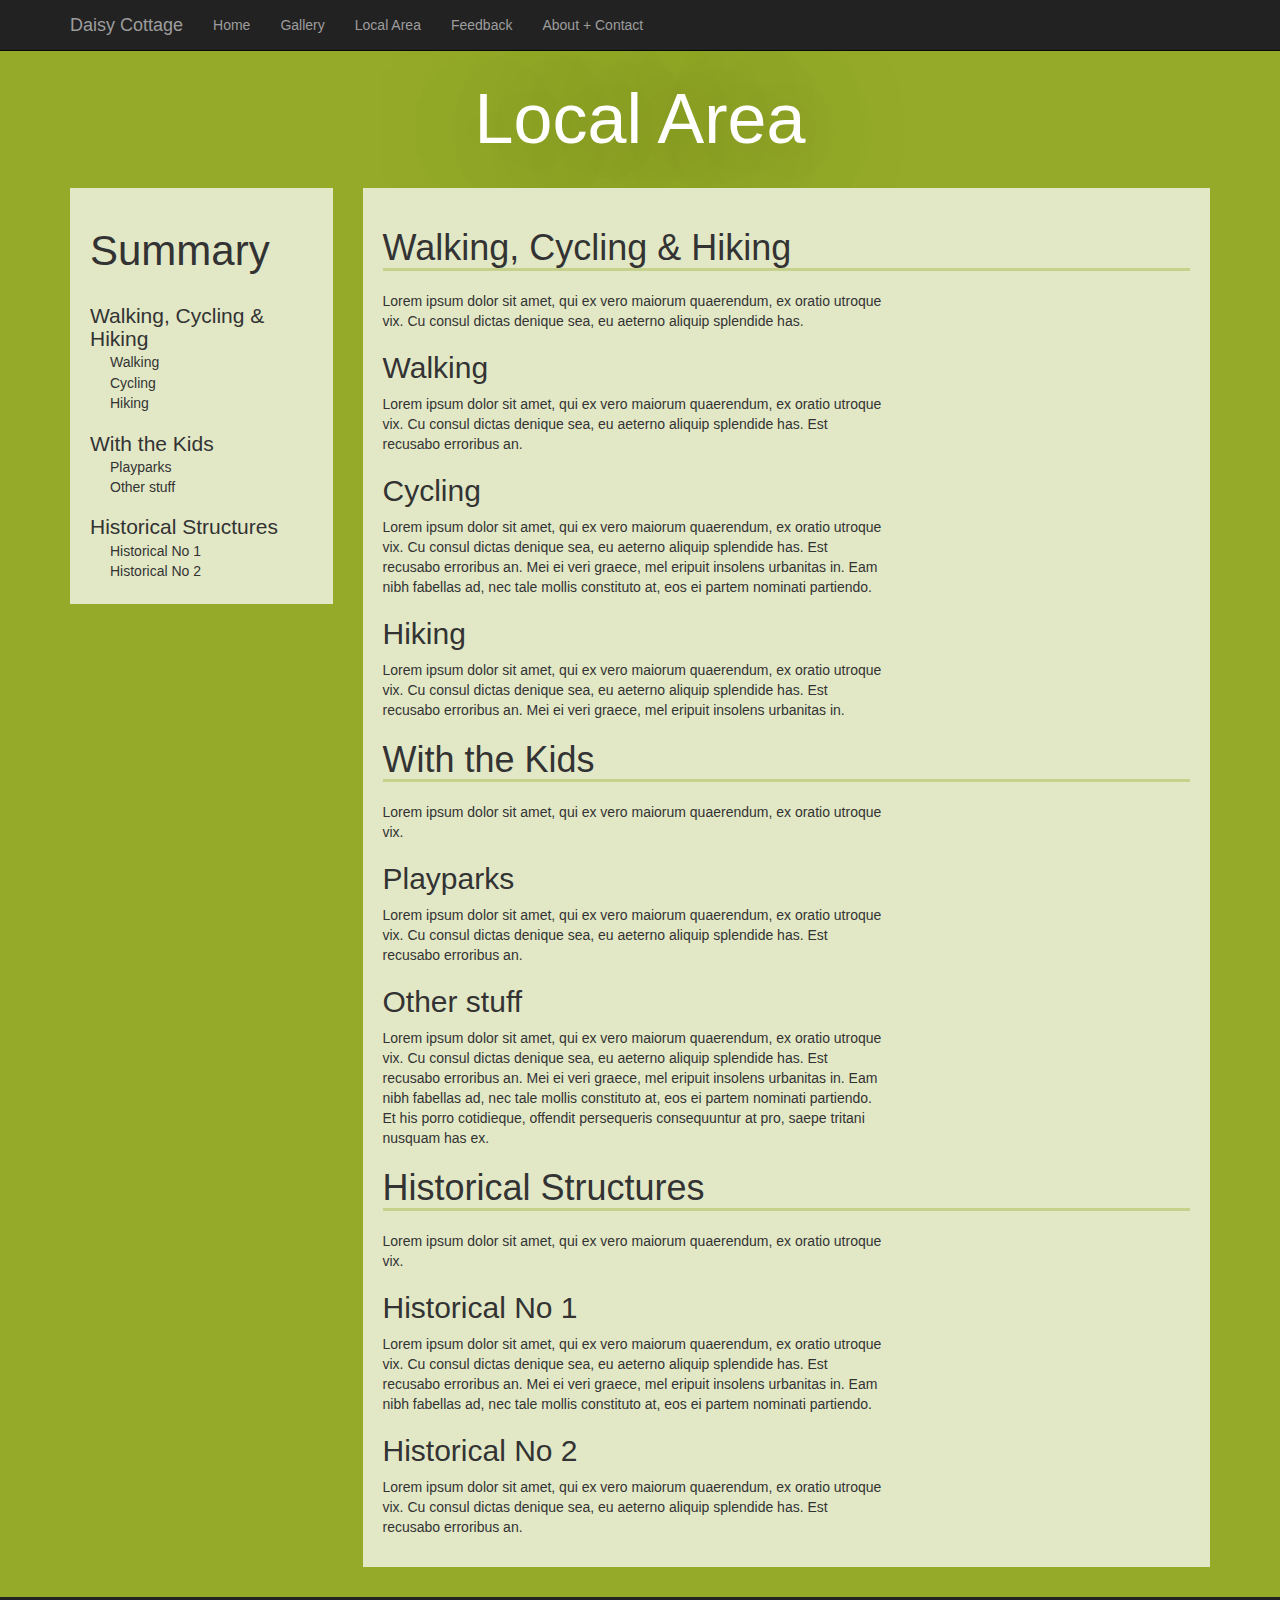
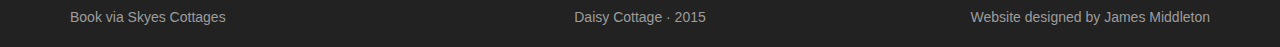
==== area.html @ d6f956cf "Initial development process" ====
<!DOCTYPE html>
<html lang="en">
<head>
    <meta charset="UTF-8">
    <meta http-equiv="X-UA-Compatible" content="IE=edge">
    <meta name="viewport" content="width=device-width, initial-scale=1">
    <title>Local Area &middot; Daisy Cottage</title>
    <!-- Bootstrap -->
    <link href="css/bootstrap.css" rel="stylesheet">
    <link href="css/style.css" rel="stylesheet">

    <!-- jQuery (necessary for Bootstrap's JavaScript plugins) --> 
    <script src="js/jquery-1.11.2.min.js"></script>

    <!-- Include all compiled plugins (below), or include individual files as needed --> 
    <script src="js/bootstrap.js"></script>
    
    <script src="js/jquery-scrolltofixed-min.js"></script>
    
    <!-- HTML5 shim and Respond.js for IE8 support of HTML5 elements and media queries -->
    <!-- WARNING: Respond.js doesn't work if you view the page via file:// -->
    <!--[if lt IE 9]>
    <script src="https://oss.maxcdn.com/html5shiv/3.7.2/html5shiv.min.js"></script>
    <script src="https://oss.maxcdn.com/respond/1.4.2/respond.min.js"></script>
    <![endif]-->
</head>
<body id="gallery">

<nav id="header" class="navbar navbar-inverse navbar-static-top">
    <script>
        $("#header").load("header.html");
    </script>
</nav>


<div class="root-container">
    <div class="container">
        <div class="row main-header">
            <h1 class="heading">
                Local Area
            </h1>
        </div>
        <div class="row">
            <div class="col-md-3 hidden-sm hidden-xs">
                <div class="page-block summary">
                    <h1>Summary</h1>
                    
                    <script>
						$(document).ready(function(){
							var numElementsProcessed = 0;
							$("#stuff").children().each(function(i, el) {
								var tagName = el.tagName.toLowerCase();
								if(tagName.indexOf("h") == 0) {
									numElementsProcessed = numElementsProcessed + 1;
									$(el).attr("id", "heading" + numElementsProcessed);
									var headingNum = +tagName.replace("h", "");
									var summaryHeadingNum = headingNum + 1; //Summary title is h1, heading numbers continue from there
									var headingText = $(el).text();
									var elementToAdd = '<h' + summaryHeadingNum + '><a href="#heading' +numElementsProcessed + '">' + headingText + '</a></h' + summaryHeadingNum + '>';
									$(".page-block.summary").append(elementToAdd);
								};
							});
						});
					</script>
                </div>
                <script>
                    // Dock the footer to the bottom of the page, but scroll up to reveal more
                    // content if the page is scrolled far enough.

                    $('.summary').parent().scrollToFixed({
                        marginTop: 60
                    });
                </script>
            </div>
            
            
            <div class="col-md-9">
                <div class="page-block right" id="stuff">
                    
                    <h1>Walking, Cycling &amp; Hiking</h1>
                    <p>Lorem ipsum dolor sit amet, qui ex vero maiorum quaerendum, ex oratio utroque vix. Cu consul dictas denique sea, eu aeterno aliquip splendide has.</p>
                    
                    <h2>Walking</h2>
                    <p>Lorem ipsum dolor sit amet, qui ex vero maiorum quaerendum, ex oratio utroque vix. Cu consul dictas denique sea, eu aeterno aliquip splendide has. Est recusabo erroribus an.</p>
                    
                    <h2>Cycling</h2>
                    <p>Lorem ipsum dolor sit amet, qui ex vero maiorum quaerendum, ex oratio utroque vix. Cu consul dictas denique sea, eu aeterno aliquip splendide has. Est recusabo erroribus an. Mei ei veri graece, mel eripuit insolens urbanitas in. Eam nibh fabellas ad, nec tale mollis constituto at, eos ei partem nominati partiendo.</p>
                    
                    <h2>Hiking</h2>
                    <p>Lorem ipsum dolor sit amet, qui ex vero maiorum quaerendum, ex oratio utroque vix. Cu consul dictas denique sea, eu aeterno aliquip splendide has. Est recusabo erroribus an. Mei ei veri graece, mel eripuit insolens urbanitas in.</p>
                    
                    
                    
                    <h1>With the Kids</h1>
                    <p>Lorem ipsum dolor sit amet, qui ex vero maiorum quaerendum, ex oratio utroque vix.</p>
                    
                    <h2>Playparks</h2>
                    <p>Lorem ipsum dolor sit amet, qui ex vero maiorum quaerendum, ex oratio utroque vix. Cu consul dictas denique sea, eu aeterno aliquip splendide has. Est recusabo erroribus an.</p>
                    
                    <h2>Other stuff</h2>
                    <p>Lorem ipsum dolor sit amet, qui ex vero maiorum quaerendum, ex oratio utroque vix. Cu consul dictas denique sea, eu aeterno aliquip splendide has. Est recusabo erroribus an. Mei ei veri graece, mel eripuit insolens urbanitas in. Eam nibh fabellas ad, nec tale mollis constituto at, eos ei partem nominati partiendo. Et his porro cotidieque, offendit persequeris consequuntur at pro, saepe tritani nusquam has ex.</p>
                    
                    
                    
                    <h1>Historical Structures</h1>
                    <p>Lorem ipsum dolor sit amet, qui ex vero maiorum quaerendum, ex oratio utroque vix. </p>
                    
                    <h2>Historical No 1</h2>
                    <p>Lorem ipsum dolor sit amet, qui ex vero maiorum quaerendum, ex oratio utroque vix. Cu consul dictas denique sea, eu aeterno aliquip splendide has. Est recusabo erroribus an. Mei ei veri graece, mel eripuit insolens urbanitas in. Eam nibh fabellas ad, nec tale mollis constituto at, eos ei partem nominati partiendo.</p>
                    
                    <h2>Historical No 2</h2>
                    <p>Lorem ipsum dolor sit amet, qui ex vero maiorum quaerendum, ex oratio utroque vix. Cu consul dictas denique sea, eu aeterno aliquip splendide has. Est recusabo erroribus an.</p>
                </div>
                
            </div>
            
        </div>
    </div>
</div>
    
<div id="footer">
    <script>
        $("#footer").load("footer.html");
    </script>
</div>
</body>
</html>
---- css/style.css ----
body {
  background-color: #222;
  display: flex;
  min-height: 100vh;
  flex-direction: column;
}
body#home .root-container {
  display: flex;
  align-items: center;
}
nav.navbar {
  margin: 0 !important;
}
.root-container {
  margin-right: 0px;
  margin-left: 0px;
  flex: 1;
  background-color: #94aa28;
}
.main-header {
  text-align: center;
  background-color: ;
  margin: 20px 50px;
}
.main-header h1.heading {
  font-size: 5em;
  text-shadow: 0px 5px 100px rgba(20, 20, 20, 0.5);
  margin-top: 10px;
  text-shadow: 2px #000;
  color: #fff;
}
.main-header h2.subheading {
  font-size: 3em;
  text-shadow: 0px 5px 100px rgba(20, 20, 20, 0.2);
  margin: 0 auto 20px;
  color: #fff;
}
#footer {
  padding: 10px 20px;
  background-color: #222;
  color: #9d9d9d;
}
#footer a,
#footer a:link,
#footer a:visited {
  color: #9d9d9d;
  text-decoration: none;
}
#footer a:hover,
#footer a:active {
  color: #0099FF;
  text-decoration: none;
}
#footer p.left,
#footer p.center,
#footer p.right {
  text-align: center;
}
@media (min-width: 768px) {
  #footer p.left {
    text-align: left;
  }
  #footer p.center {
    text-align: center;
  }
  #footer p.right {
    text-align: right;
  }
}
#slider-container {
  margin: 30px auto;
  padding: 20px;
  background-color: #e2e8c6;
  display: block;
  max-width: 1000px;
}
#slider-container div#slider {
  height: 70vh !important;
  background-color: #e2e8c6;
}
#thumb-container {
  overflow-x: scroll;
  white-space: nowrap;
  background-color: #e2e8c6 !important;
  margin: 0 30px;
  padding: 20px;
}
#thumb-container img {
  height: 60vh;
  margin: 0 5px;
}
.page-block {
  background-color: #e2e8c6;
  padding: 20px;
  margin-bottom: 30px;
}
.page-block h1 {
  border-bottom: #c6d28c 3px solid;
  margin-bottom: 20px;
}
.page-block p {
  max-width: 500px;
}
.page-block.summary * {
  font-size: 1em;
}
.page-block.summary a {
  color: inherit !important;
}
.page-block.summary a:hover {
  text-decoration: none;
  color: #a9bb53 !important;
}
.page-block.summary h1 {
  font-size: 3em;
  margin-bottom: 30px;
  border: none;
}
.page-block.summary h2 {
  font-size: 1.5em;
  margin-bottom: 0 !important;
}
.page-block.summary h3 {
  margin: 5px 0 5px 20px;
}
blockquote {
  display: block;
  background: #f5f3e4;
  padding: 15px 30px 15px 50px;
  margin: 0 0 30px;
  position: relative;
  /*Font*/
  font-family: Georgia, serif;
  font-size: 16px;
  line-height: 1.2;
  color: #666;
  text-align: justify;
  /*Borders - (Optional)*/
  border-left: 15px solid #7c683c;
  border-right: 5px solid #7c683c;
  /*Box Shadow - (Optional)*/
  -moz-box-shadow: 2px 2px 15px #ccc;
  -webkit-box-shadow: 2px 2px 15px #ccc;
  box-shadow: 2px 2px 15px #ccc;
}
blockquote ::before {
  content: "\201C";
  /*Unicode for Left Double Quote*/
  /*Font*/
  font-family: Georgia, serif;
  font-size: 60px;
  font-weight: bold;
  color: #999;
  /*Positioning*/
  position: absolute;
  left: 10px;
  top: 5px;
}
blockquote ::after {
  /*Reset to make sure*/
  content: "";
}
blockquote a {
  text-decoration: none;
  background: #7c683c;
  cursor: pointer;
  padding: 0 3px;
  color: #7c683c;
}
blockquote a :hover {
  color: #666;
}
blockquote em {
  font-style: italic;
}
.page-block.comment-holder {
  padding: 1px 50px;
}
.page-block.comment-holder h1 {
  margin: 50px 0 50px !important;
}
.page-block.comment-holder h1 span a {
  color: #94aa28;
}
.page-block.comment-holder blockquote h3.comment-title {
  margin-top: 0;
}
.page-block.comment-holder blockquote p.comment-author {
  margin-top: 20px;
  max-width: 100%;
  padding: 20px;
  color: #b0a48a;
  background-color: #6b5a34;
  text-align: left;
}
.dark {
  padding: 10px;
  background-color: #555;
}
.margin-right {
  margin-right: 20px;
}
.margin-left {
  margin-left: 20px;
}
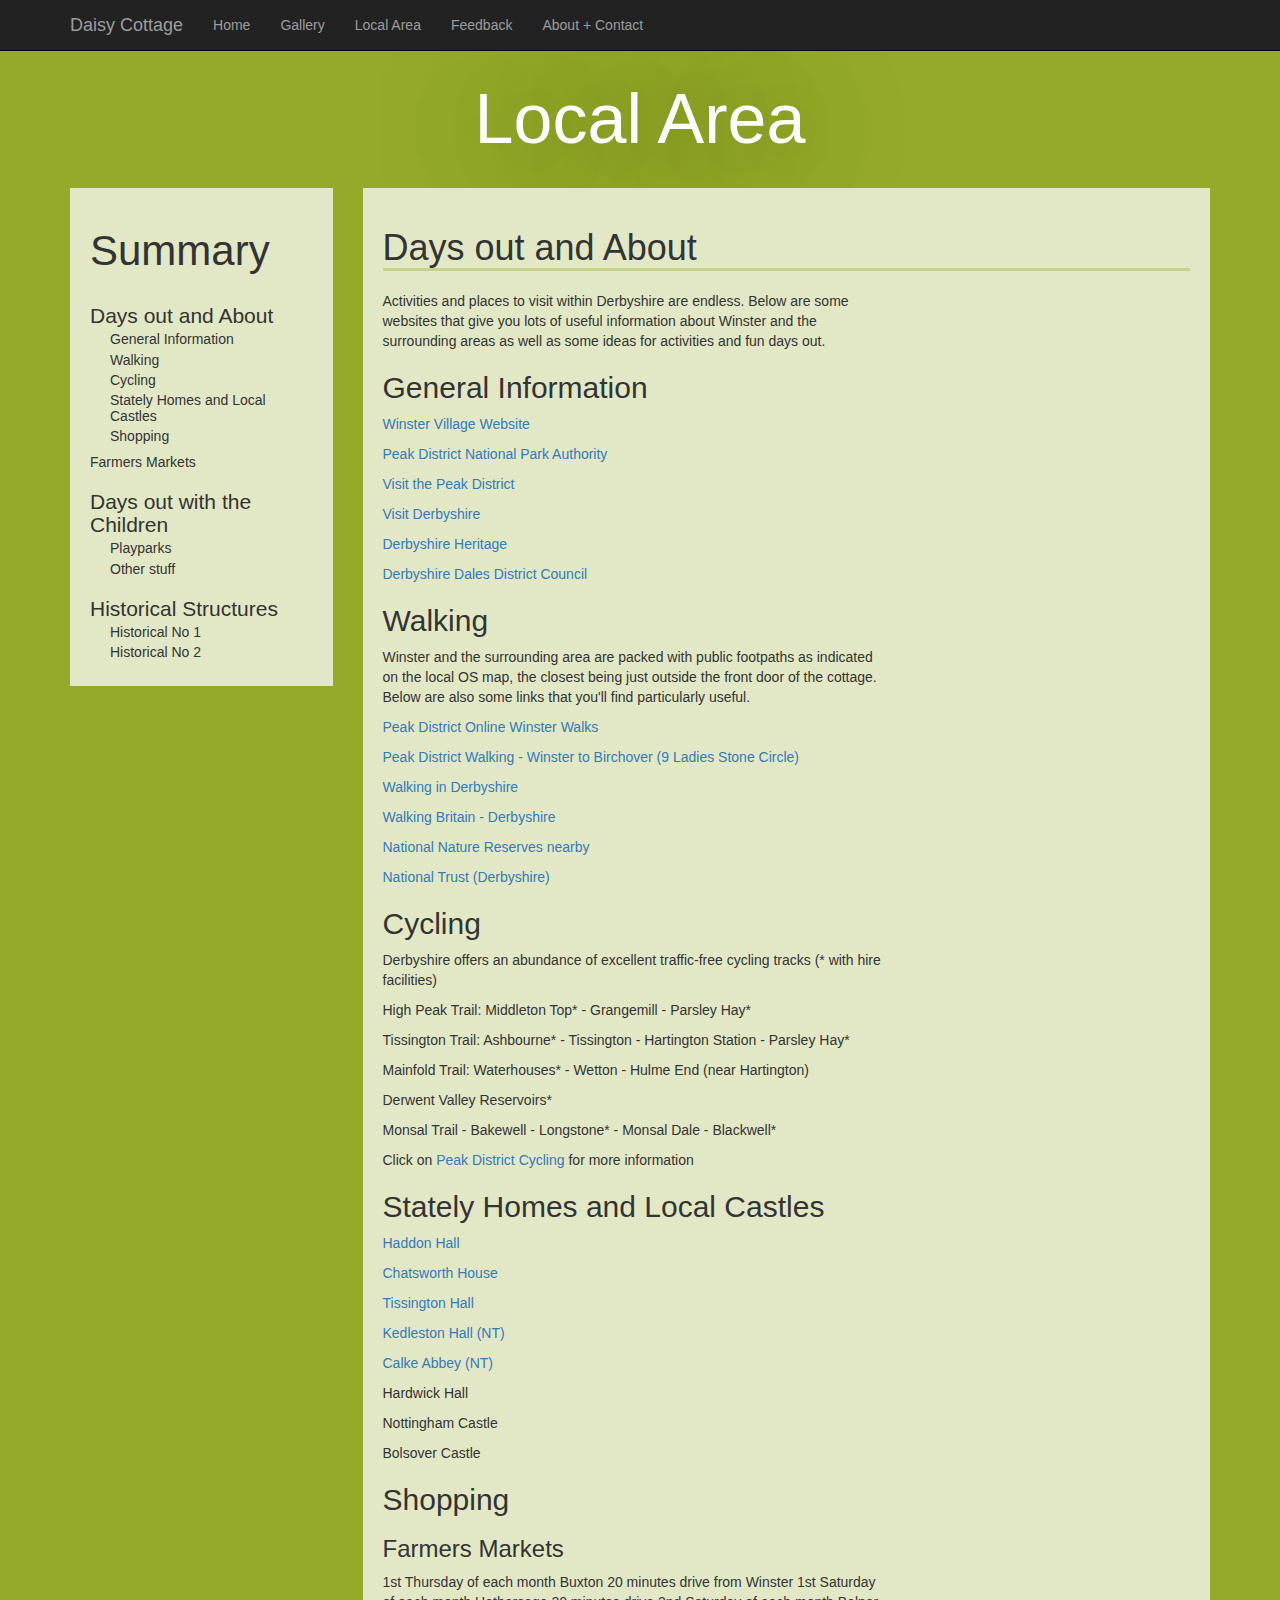
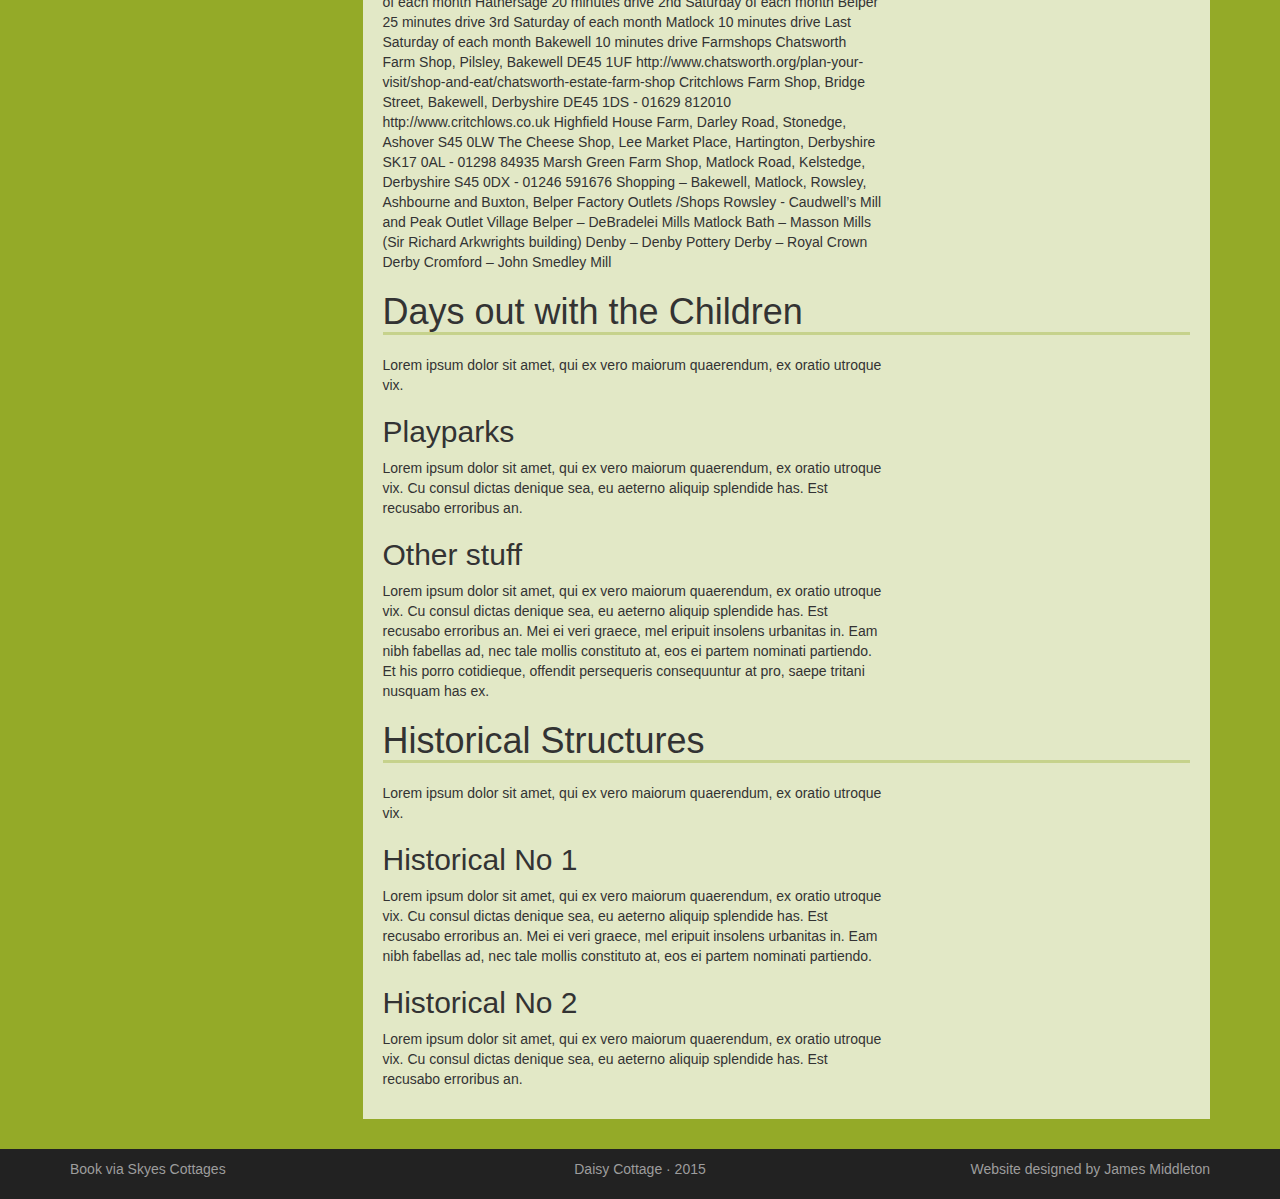
==== commit 460a4fa9: "Content added by mumsi" ====
--- a/area.html
+++ b/area.html
@@ -77,21 +77,105 @@
             <div class="col-md-9">
                 <div class="page-block right" id="stuff">
                     
-                    <h1>Walking, Cycling &amp; Hiking</h1>
-                    <p>Lorem ipsum dolor sit amet, qui ex vero maiorum quaerendum, ex oratio utroque vix. Cu consul dictas denique sea, eu aeterno aliquip splendide has.</p>
+                    <h1>Days out and About</h1>
+                    <p>Activities and places to visit within Derbyshire are endless. Below are some websites that give you lots of useful information about Winster and the surrounding areas as well as some ideas for activities and fun days out.</p>
+                    <h2>General Information</h2><p>
+<a 
+href="http://www.winster.org/.html">Winster Village Website</a> </p>
+                    <p> <a href="http://www.peakdistrict.gov.uk/visiting.html">Peak District National Park Authority</a> </p>
+<p> <a 
+href="www.visitpeakdistrict.com">Visit the Peak District  </a> </p>
+<p> <a 
+href="www.visitderbyshire.co.uk/places_to_visit.ihtml"> Visit Derbyshire </a> </p>
+<p> <a   
+href="http://www.derbyshireheritage.co.uk/"> Derbyshire Heritage </a> </p>
+<p> <a    href="http://www.derbyshiredales.gov.uk/leisure-a-culture">Derbyshire Dales District Council </a> 
+    </p>
                     
                     <h2>Walking</h2>
-                    <p>Lorem ipsum dolor sit amet, qui ex vero maiorum quaerendum, ex oratio utroque vix. Cu consul dictas denique sea, eu aeterno aliquip splendide has. Est recusabo erroribus an.</p>
+                    <p>Winster and the surrounding area are packed with public footpaths as indicated on the local OS map, the closest being just outside the front door of the cottage. Below are also some links that you'll find particularly useful.</p>
+<p> <a
+href="http://www.peakdistrictonline.co.uk/winster-village-walk-c2004.html">Peak District Online Winster Walks </a> </p>
+<p> <a
+href="http://www.peakdistrict-walking.co.uk/winster-birchover-9-ladies-stone-circle-c92.html"> Peak District Walking - Winster to Birchover (9 Ladies Stone Circle) </a> </p>
+<p> <a                    href="http://www.walkinginderbyshire.co.uk/index.php"> Walking in Derbyshire</a> </p>
+<p> <a href="http://www.walkingbritain.co.uk/walks/walks/walk_a/2559/"> Walking Britain - Derbyshire</a> </p>
+<p> <a
+href="https://www.gov.uk/government/publications/derbyshires-national-nature-reserves/derbyshires-national-nature-reserves"> National Nature Reserves nearby</a> </p>
+<p> <a
+href="http://www.nationaltrust.org.uk/wra-1356322685834/view-page/item725325/<">National Trust (Derbyshire)</a> </p>
                     
                     <h2>Cycling</h2>
-                    <p>Lorem ipsum dolor sit amet, qui ex vero maiorum quaerendum, ex oratio utroque vix. Cu consul dictas denique sea, eu aeterno aliquip splendide has. Est recusabo erroribus an. Mei ei veri graece, mel eripuit insolens urbanitas in. Eam nibh fabellas ad, nec tale mollis constituto at, eos ei partem nominati partiendo.</p>
-                    
-                    <h2>Hiking</h2>
-                    <p>Lorem ipsum dolor sit amet, qui ex vero maiorum quaerendum, ex oratio utroque vix. Cu consul dictas denique sea, eu aeterno aliquip splendide has. Est recusabo erroribus an. Mei ei veri graece, mel eripuit insolens urbanitas in.</p>
-                    
-                    
-                    
-                    <h1>With the Kids</h1>
+                    <p>Derbyshire offers an abundance of excellent traffic-free cycling tracks (* with hire facilities)</p>
+ <p>                   
+     High Peak Trail: Middleton Top* - Grangemill - Parsley Hay*</p>
+<p>
+    Tissington Trail: Ashbourne* - Tissington - Hartington Station - Parsley Hay*</p>
+<p>
+    Mainfold Trail: Waterhouses* - Wetton - Hulme End (near Hartington)</p>
+<p>
+    Derwent Valley Reservoirs*</p>
+<p>
+Monsal Trail - Bakewell - Longstone* - Monsal Dale - Blackwell*</p>
+<p> 
+Click on  
+<a href="http://www.peakdistrict.gov.uk/visiting/cycle">Peak District Cycling</a> for more information </p> 
+                    <h2>Stately Homes and Local Castles</h2>
+<p> <a
+href="http://www.haddonhall.co.uk">Haddon Hall </a> </p>
+<p> <a
+href="http://www.chatsworth.org/">Chatsworth House </a> </p> 
+<p> <a
+href="http://www.tissingtonhall.co.uk/the-hall/"> Tissington Hall </a> </p>
+ <p> <a
+href="www.nationaltrust.org.uk/kedleston-hall/">Kedleston Hall (NT)</a> </p>
+<p> <a
+       href="www.nationaltrust.org.uk/calke-abbey/"> Calke Abbey (NT)</a> </p>
+<p> Hardwick Hall</p>
+<p> Nottingham Castle</p>
+<p> Bolsover Castle</p>
+                    
+                    <h2>Shopping</h2>
+                    <h3>Farmers Markets</h3>
+<p>
+1st Thursday of each month Buxton 20 minutes drive from Winster
+
+1st Saturday of each month Hathersage 20 minutes drive
+
+2nd Saturday of each month Belper 25 minutes drive
+
+3rd Saturday of each month Matlock 10 minutes drive
+
+Last Saturday of each month Bakewell 10 minutes drive
+
+Farmshops Chatsworth Farm Shop, Pilsley, Bakewell DE45 1UF http://www.chatsworth.org/plan-your-visit/shop-and-eat/chatsworth-estate-farm-shop
+
+Critchlows Farm Shop, Bridge Street, Bakewell, Derbyshire DE45 1DS - 01629 812010 http://www.critchlows.co.uk
+
+Highfield House Farm, Darley Road, Stonedge, Ashover S45 0LW
+
+The Cheese Shop, Lee Market Place, Hartington, Derbyshire SK17 0AL - 01298 84935
+
+Marsh Green Farm Shop, Matlock Road, Kelstedge, Derbyshire S45 0DX - 01246 591676
+
+Shopping – Bakewell, Matlock, Rowsley, Ashbourne and Buxton, Belper
+
+Factory Outlets /Shops
+
+Rowsley - Caudwell’s Mill and Peak Outlet Village
+
+Belper – DeBradelei Mills
+
+Matlock Bath – Masson Mills (Sir Richard Arkwrights building)
+
+Denby – Denby Pottery
+
+Derby – Royal Crown Derby
+
+Cromford – John Smedley Mill</p>
+                    
+                    
+                    <h1>Days out with the Children</h1>
                     <p>Lorem ipsum dolor sit amet, qui ex vero maiorum quaerendum, ex oratio utroque vix.</p>
                     
                     <h2>Playparks</h2>
